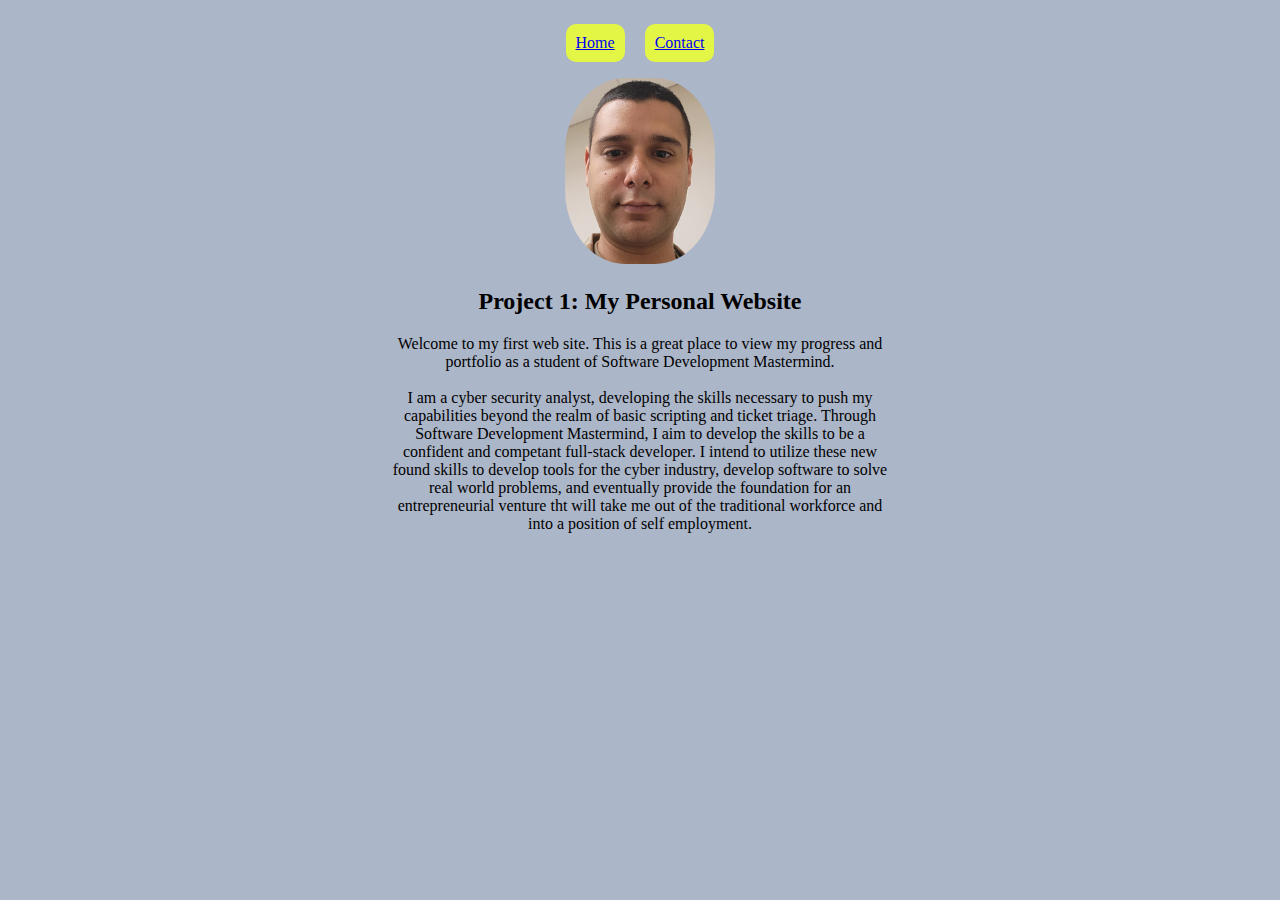
==== index.html @ d24f2149 "Second Draft of web site" ====
<!DOCTYPE html>
<html lang="en">
<head>
    <meta charset="UTF-8">
    <meta http-equiv="X-UA-Compatible" content="IE=edge">
    <meta name="viewport" content="width=device-width, initial-scale=1.0">
    <title>Personal Website</title>
    <link rel="stylesheet" href="style.css">
</head>

<body>
    
<div class="gridcontainer">

    <!-- Navigation container -->
    <div class="navbar">
        
        <!-- Navigation buttons -->
        <ul class="navlinks">
            <li class="home"><a href="home.html">Home</a></li>
            <li class="contact"><a href="contact.html">Contact</a></li>
        </ul>

    </div>

        <!-- Center Image container -->
        <div class="imagecontainer">
            <img src="pic.PNG" class="pic">
        </div>

        <!-- Intro container -->
        <div class="introcontainer">
            <h2 class="header">Project 1: My Personal Website</h2>
                
            <p>
                Welcome to my first web site.  This is a great place to view my progress and portfolio as a student of Software Development Mastermind.
            </br>
            </br>
                I am a cyber security analyst, developing the skills necessary to push my capabilities beyond the realm of basic scripting and ticket triage.  
                Through Software Development Mastermind, I aim to develop the skills to be a confident and competant full-stack developer.
                I intend to utilize these new found skills to develop tools for the cyber industry, develop software to solve real world problems, 
                and eventually provide the foundation for an entrepreneurial venture tht will take me out of the traditional workforce and into a position of self employment.
            </p>
            </div>
</div>
</body>
</html>
---- style.css ----
body {
    background-color: rgb(172, 182, 201);
}

.gridcontainer {
    display: grid;
    grid-template-rows: auto;
}

.navbar {
    grid-row-start: 1;
    grid-row-end: 2;
}

.navlinks {
    display: flex;
    padding:0px;
    justify-content: center;
    list-style-type: none;
}


li {
    padding: 10px;
    background-color: rgb(227, 245, 69);
    border-radius: 10px;
}

.home {
    margin-right: 10px;
}

.contact {  
    margin-left: 10px;
}

.imagecontainer {
    grid-row-start: 2;
    grid-row-end: 3;
    margin: auto;
}

.pic {
    width: 150px;
    height: auto;
    border-radius: 40%;
}

.introcontainer {
    grid-row-start: 3;
    grid-row-end: 4;
    margin: auto;
    width: 500px;
}

.contactcontainer {
    grid-row-start: 2;
    grid-row-end: 3;
}

h2 {
    text-align: center;
}

p {
    text-align: center;
}
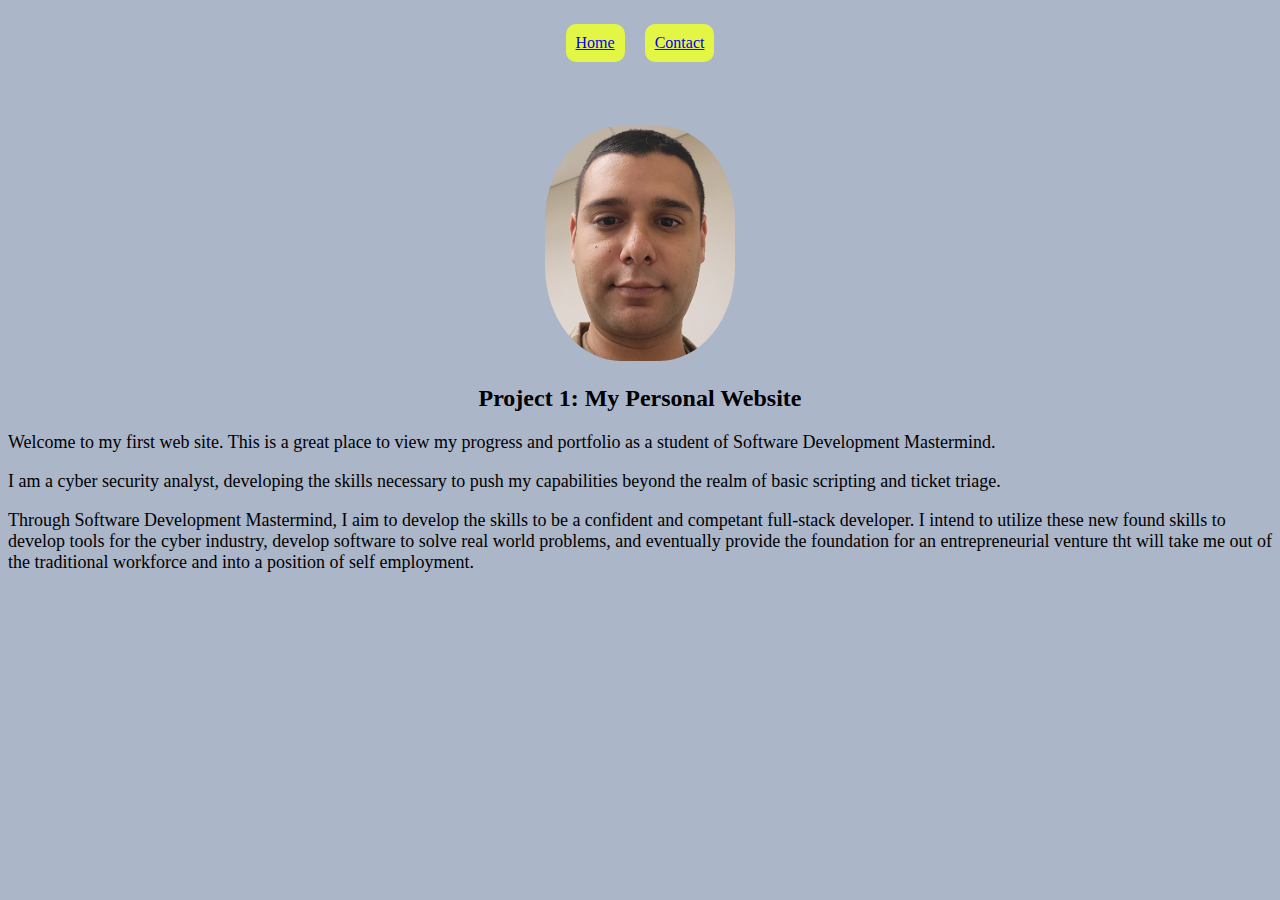
==== commit 513a563c: "ready for code review approval" ====
--- a/index.html
+++ b/index.html
@@ -17,7 +17,7 @@
         
         <!-- Navigation buttons -->
         <ul class="navlinks">
-            <li class="home"><a href="home.html">Home</a></li>
+            <li class="home"><a href="index.html">Home</a></li>
             <li class="contact"><a href="contact.html">Contact</a></li>
         </ul>
 
@@ -29,18 +29,21 @@
         </div>
 
         <!-- Intro container -->
-        <div class="introcontainer">
+        <div class="container">
             <h2 class="header">Project 1: My Personal Website</h2>
                 
             <p>
                 Welcome to my first web site.  This is a great place to view my progress and portfolio as a student of Software Development Mastermind.
-            </br>
-            </br>
+            </p>
+            <p>
                 I am a cyber security analyst, developing the skills necessary to push my capabilities beyond the realm of basic scripting and ticket triage.  
-                Through Software Development Mastermind, I aim to develop the skills to be a confident and competant full-stack developer.
+            
+            </p>
+           
+            <p>Through Software Development Mastermind, I aim to develop the skills to be a confident and competant full-stack developer.
                 I intend to utilize these new found skills to develop tools for the cyber industry, develop software to solve real world problems, 
                 and eventually provide the foundation for an entrepreneurial venture tht will take me out of the traditional workforce and into a position of self employment.
-            </p>
+            </p>  
             </div>
 </div>
 </body>
--- a/style.css
+++ b/style.css
@@ -1,67 +1,69 @@
 body {
-    background-color: rgb(172, 182, 201);
+  background-color: rgb(172, 182, 201);
 }
 
 .gridcontainer {
-    display: grid;
-    grid-template-rows: auto;
+  display: grid;
+  grid-template-rows: auto;
 }
 
 .navbar {
-    grid-row-start: 1;
-    grid-row-end: 2;
+  grid-row-start: 1;
+  grid-row-end: 2;
 }
 
 .navlinks {
-    display: flex;
-    padding:0px;
-    justify-content: center;
-    list-style-type: none;
+  display: flex;
+  padding: 0px;
+  justify-content: center;
+  list-style-type: none;
 }
 
-
 li {
-    padding: 10px;
-    background-color: rgb(227, 245, 69);
-    border-radius: 10px;
+  padding: 10px;
+  background-color: rgb(227, 245, 69);
+  border-radius: 10px;
 }
 
 .home {
-    margin-right: 10px;
+  margin-right: 10px;
 }
 
-.contact {  
-    margin-left: 10px;
+.contact {
+  margin-left: 10px;
 }
 
 .imagecontainer {
-    grid-row-start: 2;
-    grid-row-end: 3;
-    margin: auto;
+  grid-row-start: 2;
+  grid-row-end: 3;
+  margin: auto;
+  margin-top: 3em;
 }
 
 .pic {
-    width: 150px;
-    height: auto;
-    border-radius: 40%;
+  width: 190px;
+  height: auto;
+  border-radius: 40%;
 }
 
 .introcontainer {
-    grid-row-start: 3;
-    grid-row-end: 4;
-    margin: auto;
-    width: 500px;
+  grid-row-start: 3;
+  grid-row-end: 4;
+  margin: auto;
+  width: 500px;
 }
 
 .contactcontainer {
-    grid-row-start: 2;
-    grid-row-end: 3;
+  grid-row-start: 2;
+  grid-row-end: 3;
+  margin: auto;
+  margin-top: 3em;
 }
 
 h2 {
-    text-align: center;
+  text-align: center;
 }
 
 p {
-    text-align: center;
-}+  font-size: 18px;
+}
